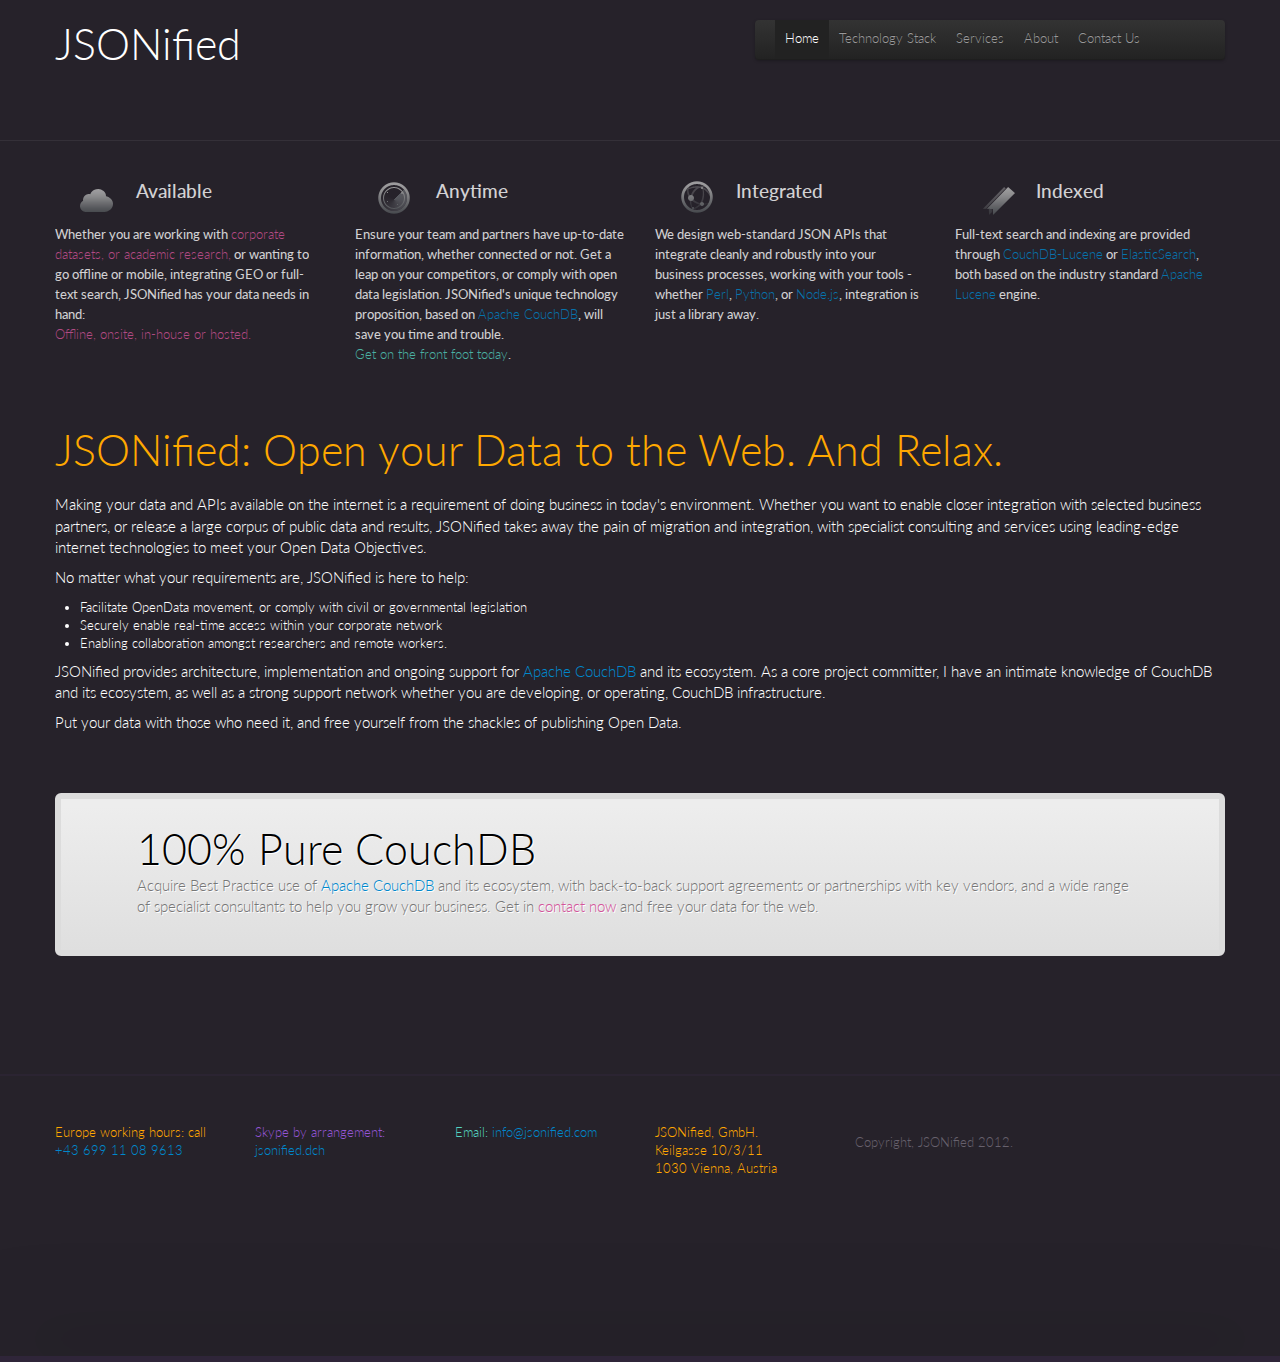
==== public/index.html @ 6c5d47c5 "move to gce" ====
<!DOCTYPE html>

<html lang="en">
<head>
  <meta charset="utf-8">

  <title>JSONified</title>
  <link rel="shortcut icon" href="assets/favicon.png">
  <link href="css/bootstrap.min.css" rel="stylesheet" type="text/css">
  <link href="css/bootstrap-responsive.min.css" rel="stylesheet" type="text/css">
  <link href="css/render.css" rel="stylesheet" type="text/css">
  <script type="text/javascript" src="js/jquery.min.js"></script>
  <script type="text/javascript" src="js/bootstrap.min.js"></script>
  <script type="text/javascript" src="js/bootstrap-carousel.js"></script>
  <script type="text/javascript" src="js/overlay.js"></script>
  <!-- images overlay effect -->
  <link href='http://fonts.googleapis.com/css?family=Lato:100,300,400,700,900,100italic,300italic,400italic,700italic,900italic' rel='stylesheet' type='text/css'>
</head>

<body id="render">
  <header>
    <div class="container">
      <div class="row">
        <div id="logo" class="span4">
          <h1><a href="index.html">JSONified</a></h1>
        </div>

        <div class="offset3 span5">
          <div class="navbar">
            <div class="navbar-inner">
              <div class="container">
                <a class="btn btn-navbar" data-toggle="collapse" data-target=".nav-collapse"></a>

                <div class="nav-collapse">
                  <ul class="nav">
                    <li class="active"><a href="index.html">Home</a></li>

                    <li><a href="#stack">Technology Stack</a></li>

                    <li><a href="#services">Services</a></li>

                    <li><a href="#about">About</a></li>

                    <li><a href="#contact">Contact Us</a></li>
                  </ul>
                </div><!-- /.nav-collapse -->
              </div>
            </div><!-- /navbar-inner -->
          </div>
        </div>
      </div>
    </div>
  </header>
  <!-- slider --><!-- /slider -->
  <!-- front-page show-of content -->

  <section class="show-of" id="stack">
    <div class="container">
      <div class="row">
        <div class="span3">
          <img src="assets/icon-cloud.png" alt="">

          <h1><strong>Available</strong></h1>
        </div>

        <div class="span3">
          <img src="assets/icon-radar.png" alt="">

          <h1><strong>Anytime</strong></h1>
        </div>

        <div class="span3">
          <img src="assets/icon-world.png" alt="">

          <h1><strong>Integrated</strong></h1>
        </div>

        <div class="span3">
          <img src="assets/icon-tag.png" alt="">

          <h1><strong>Indexed</strong></h1>
        </div>
      </div>

      <div class="row">
        <div class="span3">
          <p>Whether you are working with <span class="s4">corporate datasets, or academic research,</span> or wanting to go offline or mobile, integrating GEO or full-text search, JSONified has your data needs in hand:<br>
          <span class="s4">Offline, onsite, in-house or hosted.</span></p>
        </div>

        <div class="span3">
          <p>Ensure your team and partners have up-to-date information, whether connected or not. Get a leap on your competitors, or comply with open data legislation. JSONified's unique technology proposition, based on <a href="http://couchdb.apache.org/">Apache CouchDB</a>, will save you time and trouble.<br>
          <span class="s3">Get on the front foot today</span>.</p>
        </div>

        <div class="span3">
          <p>We design web-standard JSON APIs that integrate cleanly and robustly into your business processes, working with your tools - whether <a href="http://www.perl.org/">Perl</a>, <a href="http://www.python.org/">Python</a>, or <a href="http://www.nodejs.org/">Node.js</a>, integration is just a library away.</p>
        </div>

        <div class="span3">
          <p>Full-text search and indexing are provided through <a href="https://github.com/rnewson/couchdb-lucene/">CouchDB-Lucene</a> or <a href="http://www.elasticsearch.org/">ElasticSearch</a>, both based on the industry standard <a href="http://lucene.apache.org/">Apache Lucene</a> engine.</p>
        </div>
      </div>
    </div>
  </section><!-- /content -->
  <!-- actual content -->

  <section class="content" id="services">
    <div class="container">
      <div class="row">
        <div class="span12">
          <h1 class="s1">JSONified: Open your Data to the Web. And Relax.</h1><br>

          <p>Making your data and APIs available on the internet is a requirement of doing business in today's environment. Whether you want to enable closer integration with selected business partners, or release a large corpus of public data and results, JSONified takes away the pain of migration and integration, with specialist consulting and services using leading-edge internet technologies to meet your Open Data Objectives.</p>

          <p>No matter what your requirements are, JSONified is here to help:</p>

          <ul>
            <li>Facilitate OpenData movement, or comply with civil or governmental legislation</li>

            <li>Securely enable real-time access within your corporate network</li>

            <li>Enabling collaboration amongst researchers and remote workers.</li>
          </ul>

          <p>JSONified provides architecture, implementation and ongoing support for <a href="http://www.couchdb.org/">Apache CouchDB</a> and its ecosystem. As a core project committer, I have an intimate knowledge of CouchDB and its ecosystem, as well as a strong support network whether you are developing, or operating, CouchDB infrastructure.</p>

          <p>Put your data with those who need it, and free yourself from the shackles of publishing Open Data.</p>
        </div>
      </div>
    </div>
  </section><!-- /actual content -->
  <!-- screenshots content -->
  <!-- /screenshots content -->
  <!-- banner -->

  <section class="content" id="cta">
    <div class="container">
      <div class="row">
        <div class="span12">
          <div class="banner">
            <h1 class="s1">100% Pure CouchDB</h1>

            <p>Acquire Best Practice use of <a href="http://couchdb.apache.org/">Apache CouchDB</a> and its ecosystem, with back-to-back support agreements or partnerships with key vendors, and a wide range of specialist consultants to help you grow your business. Get in <a href="#contact" class="s4">contact now</a> and free your data for the web.</p>
          </div>
        </div>
      </div>
    </div>
  </section><!-- /banner -->
  <!-- footer -->

  <footer>
    <hr>

    <div class="container" id="contact">
      <div class="row">
        <div class="span12">
          <p class="copyrights"></p>
        </div>

        <div class="span2">
          <p class="s1">Europe working hours: call <a href="tel:+4369911089613">+43 699 11 08 9613</a></p>
        </div>

        <div class="span2">
          <p class="s2">Skype by arrangement: <a href="skype:jsonified.dch?call">jsonified.dch</a></p>
        </div>

        <div class="span2">
          <p class="s3">Email: <a href="mailto:info@jsonified.com">info@jsonified.com</a></p>
        </div>

        <div class="span2">
          <p class="s1">JSONified, GmbH.<br>
          Keilgasse 10/3/11<br>
          1030 Vienna, Austria<br></p>
        </div>

        <div class="span4">
          <p class="copyrights">Copyright, JSONified 2012.</p>
        </div>
      </div>
    </div>
  </footer><!-- /footer -->

  <div id="footer-bg"></div><script type="text/javascript">
$('.sliding').carousel({
  interval: 2000
  })
  </script>
</body>
</html>
---- public/css/render.css ----
@charset "utf-8";
/* 
	Roll Theme for {wrapbootstrap}
	Design : http://stackcandy.com
	http://wrapbootstrap.com/user/oadam
	Digvm 2012
*/

body * {
	font-family: 'Lato', sans-serif;
	font-weight:300;
}
strong {
	font-weight:500;
}
body {
	background:#26222a;
	color:#ffffff;
}
h1 {
	font-size:32pt;
	line-height:36pt;
}
h2 {
}
h3 {
}
h4 {
}
h5 {
}
h6 {
}
.gr {
}
#logo small {
	font-size:10pt;
	padding-left:5px;
}
#logo a {
	text-decoration:none;
	color:#FFFFFF;
}
/* sections */
header {
	min-height:120px;
	border-bottom:1px solid #343038;
	padding-top:20px;
}
/* sections -> images */
.images .img {
	float:left;
	-webkit-transition-duration: 0.5s;
}
.images .img img {
/* add something */
}
.images .img:hover {
	-webkit-transform:scale(1.1);
	-webkit-box-shadow:0px 0px 30px #2f2539;
	background:#26222a;
	opacity:0.9;
}
.images .img .mask {
	width: 100%;
	background-color: rgb(0, 0, 0);
	position: absolute;
	height: 100%;
	opacity:0.6;
	cursor:pointer;
	-webkit-transition-duration: 0.5s;
}
.images img {
	padding:10px 0px;
}
#img-1:hover .mask {
	height:0%;
}
/* sections -> footer */
footer {
	margin:50px 0px;
}
footer ul.unstyled li a {
	padding:5px;
	display:block;
}
footer ul.unstyled li.active {
	font-weight:300;
	font-size:12pt;
}
footer {
	padding:50px 0px;
	min-height:200px;
}
footer .copyrights {
	color:#67616d;
	padding:10px 0px;
}
#front {
	min-height:250px;
	margin:20px 0px;
} /* front-page section */
#slide {
	min-height:320px;
	border-bottom:1px solid #343038;
	padding-top:20px;
} /* slide section */
.content {
	margin:50px 0px;
}
#footer-bg {
	-webkit-box-shadow:  0px -10px 80px 0px rgba(0, 0, 0, 0.5);
	box-shadow:  0px -20px 80px 0px rgba(0, 0, 0, 0.5);
	display:block;
	border:3px solid #2f2539;
}
footer hr {
	border:1px solid #2f2539;
	opacity:0.5;
}
/* front-page slider */
#sliding {
	border-bottom:1px solid #fdc501;
	padding-top:20px;
} /* slide object */
#sliding .item {
	height:280px;
	padding-top:20px;
}
#sliding .item img {
	float:left;
	padding:20px;
}
#sliding .carousel-control {
	font-size:20pt;
	font-weight:500;
	margin-top:50px;
	line-height:25pt;
}
/* styles */

.s1 {
	color:#ffa800;
}
.s2 {
	color:#9455d4;
}
.s3 {
	color:#55d4c1;
}
.s4 {
	color:#d4559a;
}
/* content typography */
.content h1 {
	line-height:40pt;
}
.content p {
	font-size:11pt;
	line-height:16pt;
}
/* slide typography */
.slide h1 {
	line-height:62pt;
	font-size:48pt;
	padding-top:5px;
}
.slide p {
	font-size:11pt;
	line-height:16pt;
}
/* show of */

.show-of h1 {
	line-height:30pt;
	padding:10px 0px;
}
.show-of .span4 img, .show-of .span3 img, .show-of .span2 img {
	padding:5px;
	float:left;
}
.show-of-head {
	background: rgb(40,37,45); /* Old browsers */
	background: -moz-linear-gradient(-45deg, rgba(40,37,45,1) 0%, rgba(47,43,53,1) 36%, rgba(38,34,42,1) 99%); /* FF3.6+ */
	background: -webkit-gradient(linear, left top, right bottom, color-stop(0%, rgba(40,37,45,1)), color-stop(36%, rgba(47,43,53,1)), color-stop(99%, rgba(38,34,42,1))); /* Chrome,Safari4+ */
	background: -webkit-linear-gradient(-45deg, rgba(40,37,45,1) 0%, rgba(47,43,53,1) 36%, rgba(38,34,42,1) 99%); /* Chrome10+,Safari5.1+ */
	background: -o-linear-gradient(-45deg, rgba(40,37,45,1) 0%, rgba(47,43,53,1) 36%, rgba(38,34,42,1) 99%); /* Opera 11.10+ */
	background: -ms-linear-gradient(-45deg, rgba(40,37,45,1) 0%, rgba(47,43,53,1) 36%, rgba(38,34,42,1) 99%); /* IE10+ */
	background: linear-gradient(-45deg, rgba(40,37,45,1) 0%, rgba(47,43,53,1) 36%, rgba(38,34,42,1) 99%); /* W3C */
filter: progid:DXImageTransform.Microsoft.gradient( startColorstr='#28252d', endColorstr='#26222a', GradientType=1 ); /* IE6-9 fallback on horizontal gradient */
}
.show-of .span4, .show-of .span3, .show-of .span2, {
background: rgb(69,72,77); /* Old browsers */
background: -moz-linear-gradient(-45deg, rgba(69,72,77,1) 0%, rgba(0,0,0,1) 100%); /* FF3.6+ */
background: -webkit-gradient(linear, left top, right bottom, color-stop(0%, rgba(69,72,77,1)), color-stop(100%, rgba(0,0,0,1))); /* Chrome,Safari4+ */
background: -webkit-linear-gradient(-45deg, rgba(69,72,77,1) 0%, rgba(0,0,0,1) 100%); /* Chrome10+,Safari5.1+ */
background: -o-linear-gradient(-45deg, rgba(69,72,77,1) 0%, rgba(0,0,0,1) 100%); /* Opera 11.10+ */
background: -ms-linear-gradient(-45deg, rgba(69,72,77,1) 0%, rgba(0,0,0,1) 100%); /* IE10+ */
background: linear-gradient(-45deg, rgba(69,72,77,1) 0%, rgba(0,0,0,1) 100%); /* W3C */
filter: progid:DXImageTransform.Microsoft.gradient( startColorstr='#45484d', endColorstr='#000000', GradientType=1 ); /* IE6-9 fallback on horizontal gradient */
}
.show-of .span4, .show-of .span3, .show-of .span2 {
	display:block;
	min-height:50px;
	opacity:0.8;
}
.show-of h1 {
	font-size:14pt;
	line-height:16pt;
}
.show-of .span4 h1, .show-of .span3 h1, .show-of .span2 h1 {
	margin-top:30px;
}
.show-of p {
	text-align:left;
	font-weight:400;
	line-height:15pt;
}
/* banner */
.banner h1 {
	color:#000;
}
.banner {
	/*-moz-box-shadow:inset 0px 1px 0px 0px #ededed;
	-webkit-box-shadow:inset 0px 1px 0px 0px #ededed;
	box-shadow:inset 0px 1px 0px 0px #ededed; */
	background:-webkit-gradient( linear, left top, left bottom, color-stop(0.05, #ededed), color-stop(1, #dfdfdf) );
	background:-moz-linear-gradient( center top, #ededed 5%, #dfdfdf 100% );
 filter:progid:DXImageTransform.Microsoft.gradient(startColorstr='#ededed', endColorstr='#dfdfdf');
	background-color:#ededed;
	-moz-border-radius:6px;
	-webkit-border-radius:6px;
	border-radius:6px;
	border:6px solid #dcdcdc;
	display:inline-block;
	color:#777777;
	font-family:arial;
	font-size:15px;
	font-weight:bold;
	padding:23px 76px;
	text-decoration:none;
	text-shadow:1px 1px 0px #ffffff;
}
.banner:hover {
	background:-webkit-gradient( linear, left top, left bottom, color-stop(0.05, #dfdfdf), color-stop(1, #ededed) );
	background:-moz-linear-gradient( center top, #dfdfdf 5%, #ededed 100% );
 filter:progid:DXImageTransform.Microsoft.gradient(startColorstr='#dfdfdf', endColorstr='#ededed');
	background-color:#dfdfdf;
}
.banner:active {
	position:relative;/* top:1px; */
}
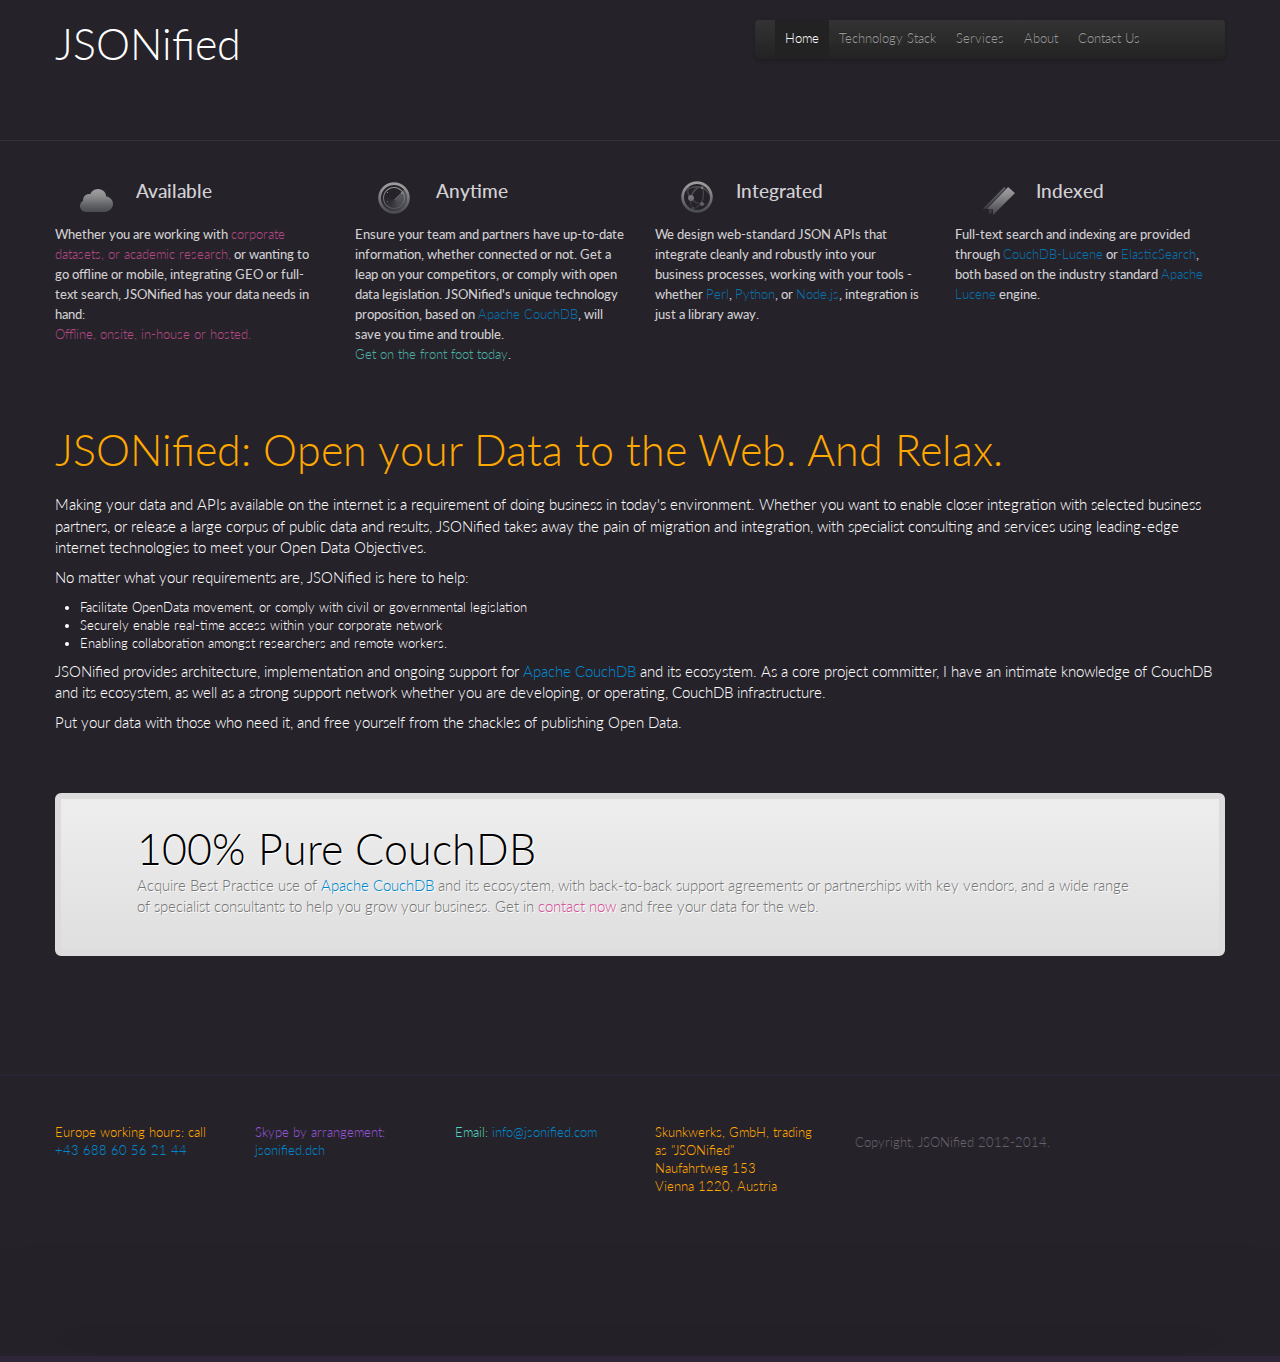
==== commit 523ddc10: "bump year, adjust contacts" ====
--- a/public/index.html
+++ b/public/index.html
@@ -159,7 +159,7 @@
         </div>
 
         <div class="span2">
-          <p class="s1">Europe working hours: call <a href="tel:+4369911089613">+43 699 11 08 9613</a></p>
+          <p class="s1">Europe working hours: call <a href="tel:+4368860562144">+43 688 60 56 21 44</a></p>
         </div>
 
         <div class="span2">
@@ -171,13 +171,13 @@
         </div>
 
         <div class="span2">
-          <p class="s1">JSONified, GmbH.<br>
-          Keilgasse 10/3/11<br>
-          1030 Vienna, Austria<br></p>
+          <p class="s1">Skunkwerks, GmbH, trading as "JSONified"<br>
+          Naufahrtweg 153<br>
+          Vienna 1220, Austria<br></p>
         </div>
 
         <div class="span4">
-          <p class="copyrights">Copyright, JSONified 2012.</p>
+          <p class="copyrights">Copyright, JSONified 2012-2014.</p>
         </div>
       </div>
     </div>
